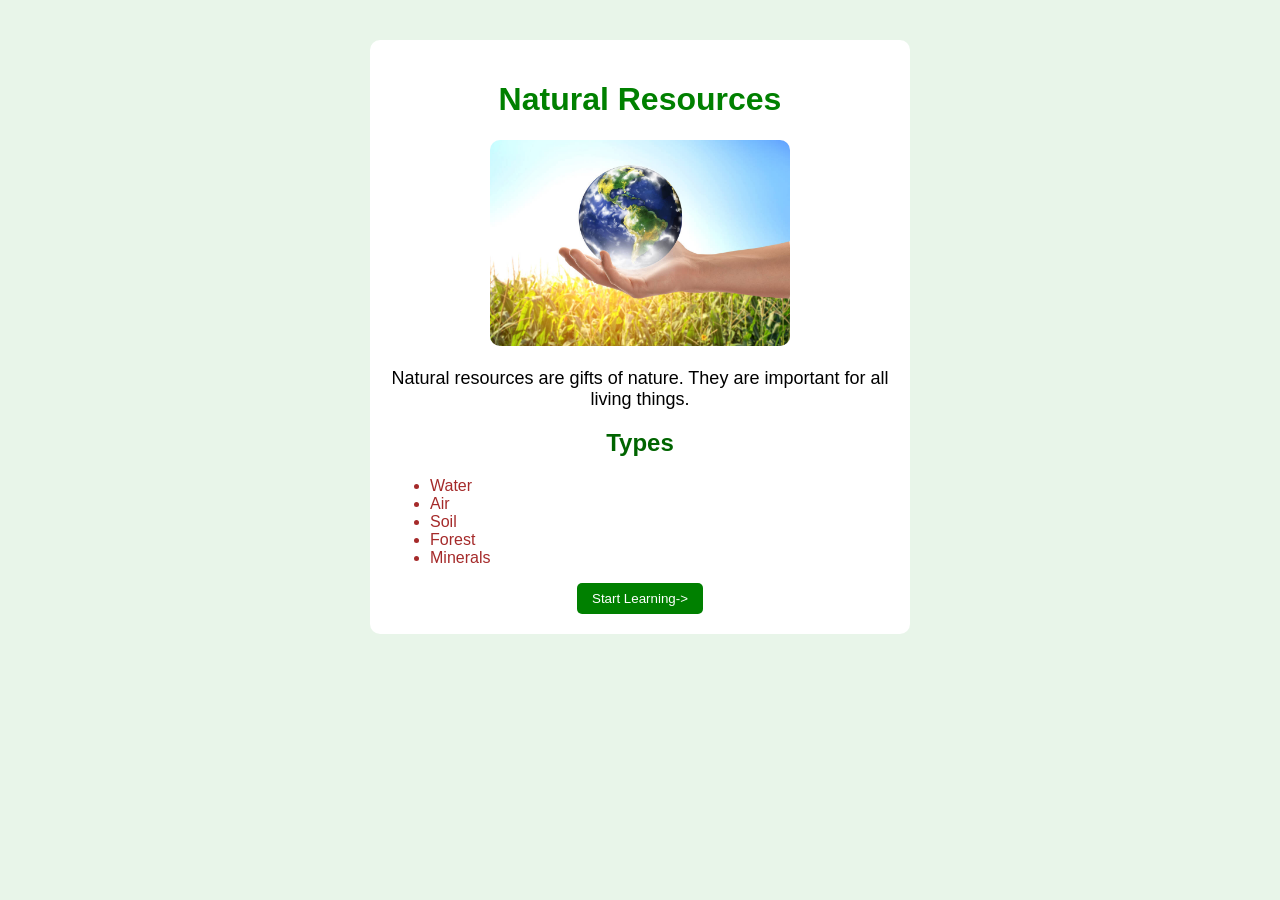
==== index.html @ fd74c352 "first commit" ====
<!DOCTYPE html>
<html>
<head>
    <title>Natural Resources</title>
    <link rel="stylesheet" href="style.css">
</head>

<body>

    <div class="box">
          <h1>Natural Resources</h1>
        <img src="natural.png" width="400">
        

        <p>
            Natural resources are gifts of nature.
            They are important for all living things.
        </p>

        <h2>Types</h2>

        <ul>
            <li>Water</li>
            
            <li>Air</li>
            <li>Soil</li>
            <li>Forest</li>
            <li>Minerals</li>
        </ul>
        <a href="water.html">
    <button>Start Learning-></button>
</a>
    </div>

</body>
</html>
---- style.css ----
body{
    background-color:#e8f5e9;
    font-family:Arial, sans-serif;
}

.box{
    width:500px;
    margin:auto;
    margin-top:40px;
    background:white;
    padding:20px;
    border-radius:10px;
    text-align:center;
}

h1{
    color:green;
}

h2{
    color:darkgreen;
}

p{
    font-size:18px;
}

li{
    color:brown;
    text-align:left;
}

img{
    width:300px;
    border-radius:10px;
}

button{
    background-color:green;
    color:white;
    border:none;
    padding:8px 15px;
    border-radius:5px;
}
input[type="submit"]{
    background-color: green;
    color: white;
    border: none;
}
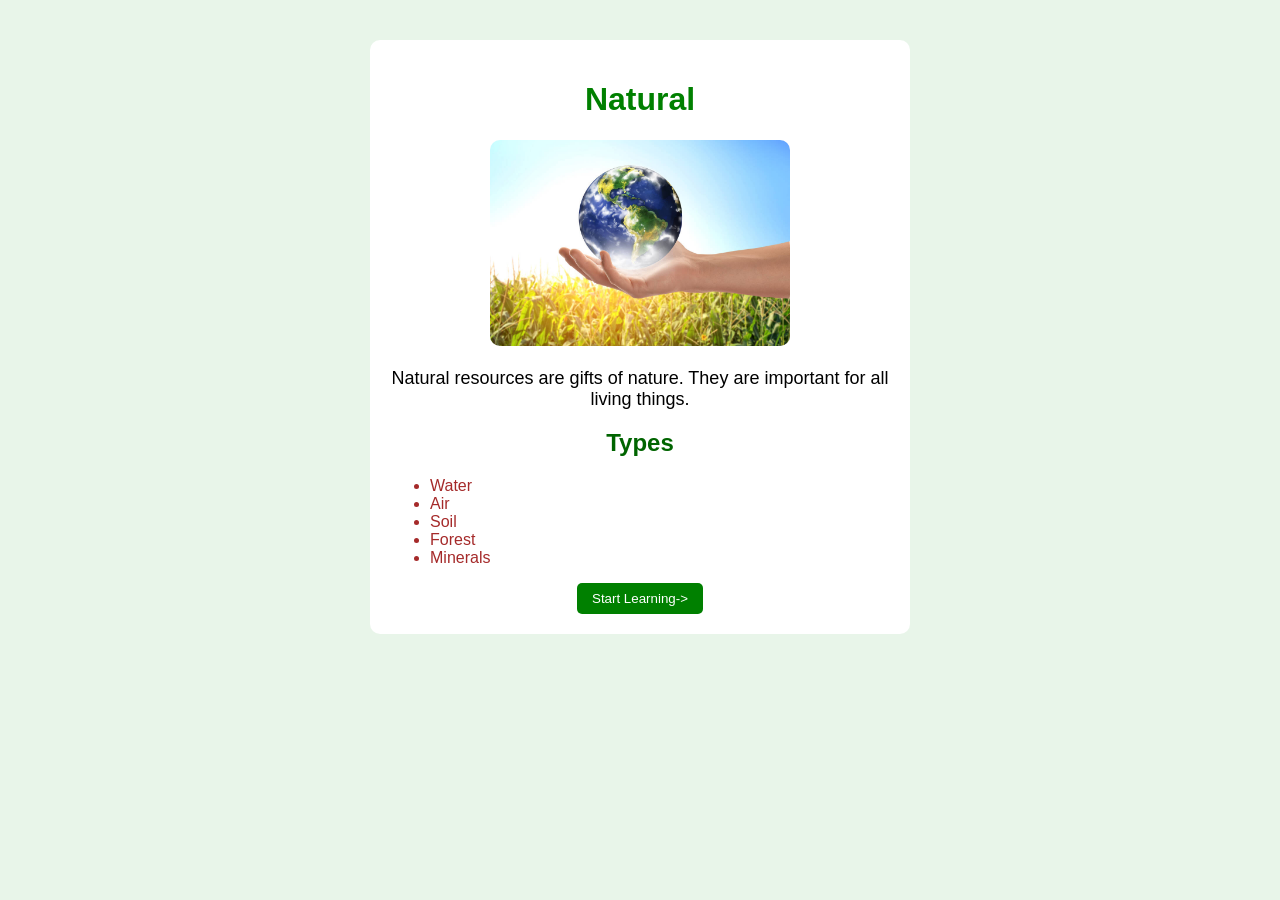
==== commit d502b9b6: "h1 asmitha" ====
--- a/index.html
+++ b/index.html
@@ -1,14 +1,14 @@
 <!DOCTYPE html>
 <html>
 <head>
-    <title>Natural Resources</title>
+    <title> NR </title>
     <link rel="stylesheet" href="style.css">
 </head>
 
 <body>
 
     <div class="box">
-          <h1>Natural Resources</h1>
+          <h1>Natural </h1>
         <img src="natural.png" width="400">
         
 
